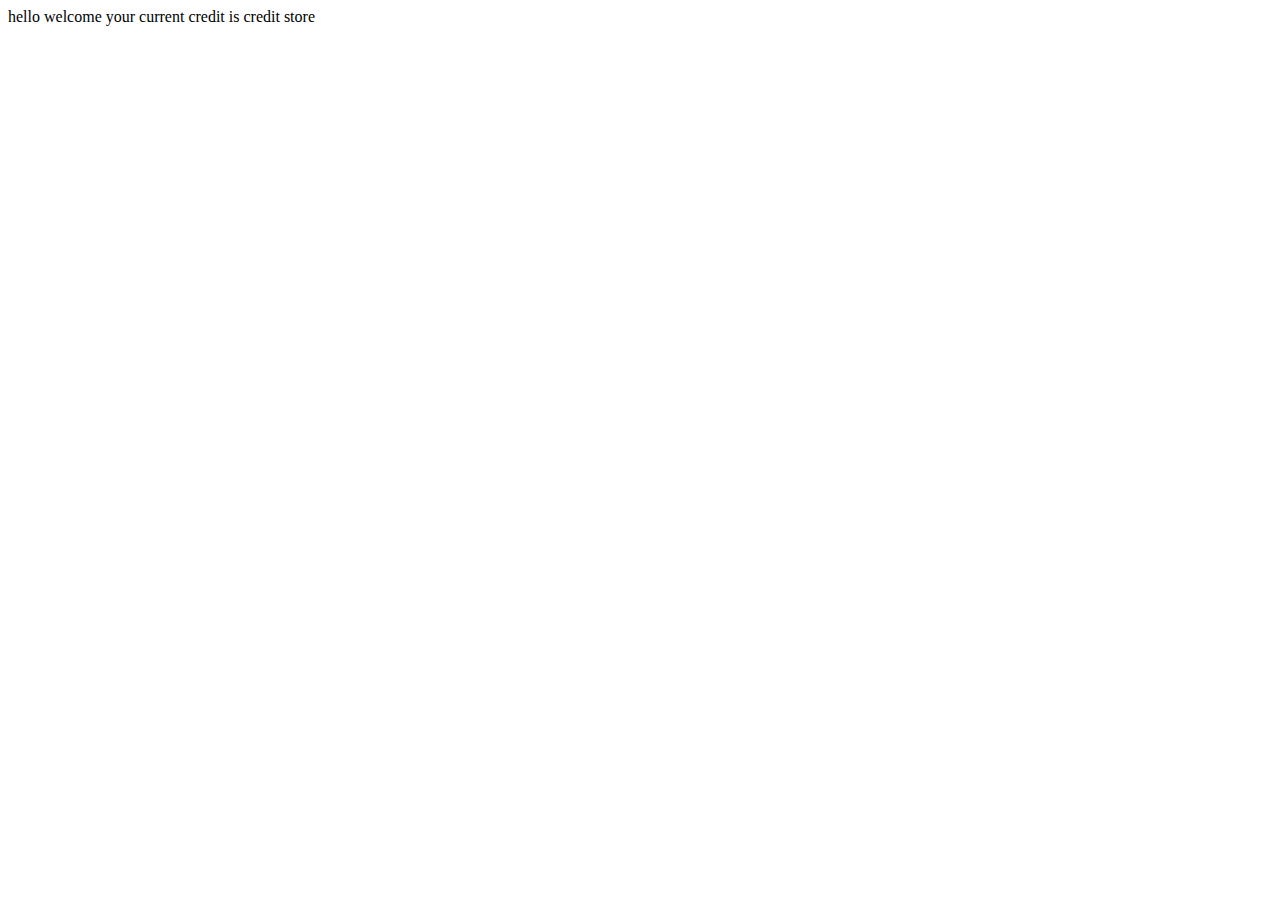
==== credit store.html @ 76dc0e8b "Add files via upload" ====
<!DOCTYPE html>
<html lang="en">

<head>
    <meta charset="UTF-8">
    <meta http-equiv="X-UA-Compatible" content="IE=edge">
    <meta name="viewport" content="width=device-width, initial-scale=1.0">
    <title>Document</title>
</head>

<body>
    hello welcome
    your current credit is
    credit store
</body>

</html>
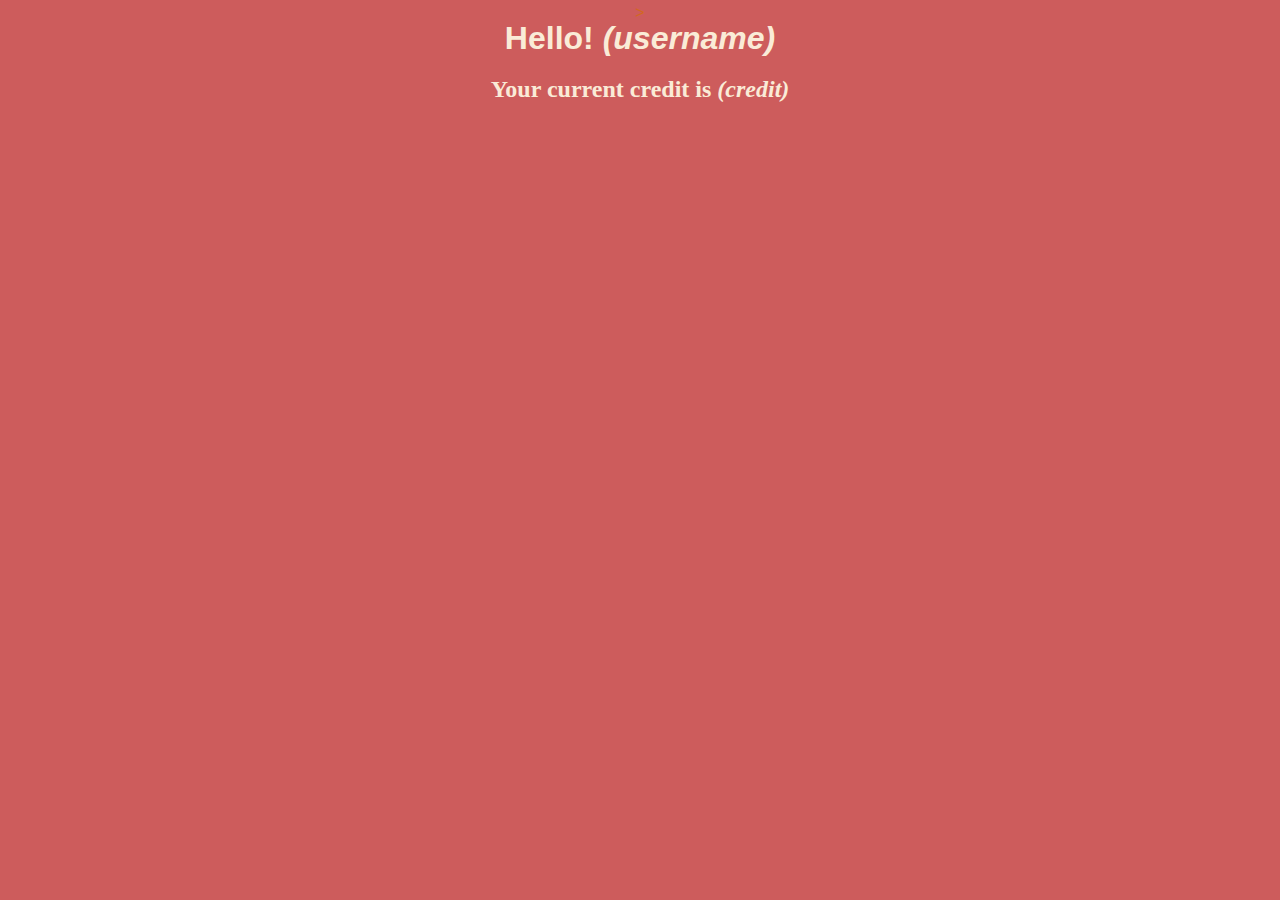
==== commit 412efcd3: "Update credit store.html" ====
--- a/credit store.html
+++ b/credit store.html
@@ -5,13 +5,15 @@
     <meta charset="UTF-8">
     <meta http-equiv="X-UA-Compatible" content="IE=edge">
     <meta name="viewport" content="width=device-width, initial-scale=1.0">
-    <title>Document</title>
+    <link href="./css/style/StyleSheet.css" rel="stylesheet" />
+    <!--链接到css文件-->>
+    <title>Credit Store</title>
 </head>
 
 <body>
-    hello welcome
-    your current credit is
-    credit store
+    <h1 style = "color: antiquewhite" align="center"> Hello!  <i>(username)</i></h1> <br>
+    <h2 style="font-family:verdana; color: antiquewhite" align="center">Your current credit is <i>(credit)</i></h2>
+    
 </body>
 
-</html>+</html>
--- a/css/style/StyleSheet.css
+++ b/css/style/StyleSheet.css
@@ -0,0 +1,135 @@
+body {
+    background-color: indianred;
+    color: chocolate;
+    font-family: Arial, Helvetica, sans-serif;
+    font-size: 16px;
+    font-weight: bold; /*normal | bold | bolder | lighter | number*/
+    font: normal 16px Arial,Helvetica, sans-serif;
+    line-height: 1.6em;
+    text-align: center;
+}
+
+table {
+    text-align:center;
+    margin:0 auto;
+}
+
+a {
+    text-decoration: none;
+    height:40px;
+    line-height: 40px;
+}
+
+p {
+    text-indent: 2em;
+}
+
+/* 后代选择器：父元素 子元素 {样式声明} */
+table tbody {
+    color:cornsilk;
+    margin-bottom: 30px;
+}
+
+/* 子选择器，只能选择作为某元素的最近一级子元素
+   父元素>最近的子元素{样式声明} */
+table >thead {
+    color:lightgoldenrodyellow;
+}
+
+/* 并集选择器，任何选择器都可作为并集选择器的一部分
+   元素1, 元素2{样式声明}*/
+   
+
+/* 伪类选择器 按照以下顺序LVHA进行书写*/
+/* 选择所有未选中的链接 */ 
+a:link {
+    color: cornsilk;
+}
+/* 选择所有已被访问的链接*/
+a:visited {
+    color: cornsilk;
+}
+/* 选择鼠标指针位于其上的链接*/
+a:hover {
+    font-family: Arial, Helvetica, sans-serif;
+    font-size: 32px;
+}
+/* 选择活动链接（鼠标按下未弹起的链接）*/
+a:active {
+    text-decoration: none
+}
+   
+/*id在css中用#定义，id在HTML中只能调用一次*/
+#intro {
+    color:black;
+}
+
+#register {
+    width: 80px;
+    height: 40px;
+    background-color: #ffe5d9;
+    color: rosybrown;
+    text-align: center;
+    display:inline-block; /*把行内元素转换为行内块元素*/
+}
+
+#login {
+    width: 80px;
+    height: 40px;
+    background-color: #ffe5d9;
+    color: rosybrown;
+    text-align: center;
+    display:inline-block; /*把行内元素转换为行内块元素*/
+}
+
+/*类选择器（class）用.class调用*/
+.header {
+    background-color: antiquewhite;
+    color: rosybrown;
+    border-left: 8px gold solid; /*实线*/
+    border-right: 8px darkslateblue solid;
+    border-top: 14px green dotted; /*点线*/
+    border-bottom: 1px firebrick double;
+    border-bottom-width: 8px;
+    border-bottom-style: dashed; /*虚线*/
+    letter-spacing: 0.6em; /*字间距*/
+    padding-top: 10px;
+    padding-bottom: 10px;
+    padding-left: 10px;
+    padding-right: 10px;
+    margin-top: 32px; /*与页面顶端的距离*/
+    line-height: 40px;
+    height: 300px;   
+    font-size: 22px;
+}
+
+.sign {
+    margin-right: 10px; /*与页面右端的距离*/
+    line-height: 20px;
+    height: 18px;   
+    font-size: 20px;
+    text-align: right;
+}
+
+.credit {
+    font-size: 26px;
+    margin-right: 10px;
+    margin-top: 30px;
+}
+
+.feedback {
+    font-size: 26px;
+    margin-left: 10px;
+    margin-top: 30px;
+}
+
+/* 选取获得光标的input表单元素*/
+input:focus {
+    background-color: darkgray;
+}
+
+/*通配符选择器，不需要调用，自动给所有元素使用样式*/
+* {
+    margin: 0;  /*权重低，会被类选择器覆盖*/
+    padding: 0; /*清除所有元素的内外边距*/
+}
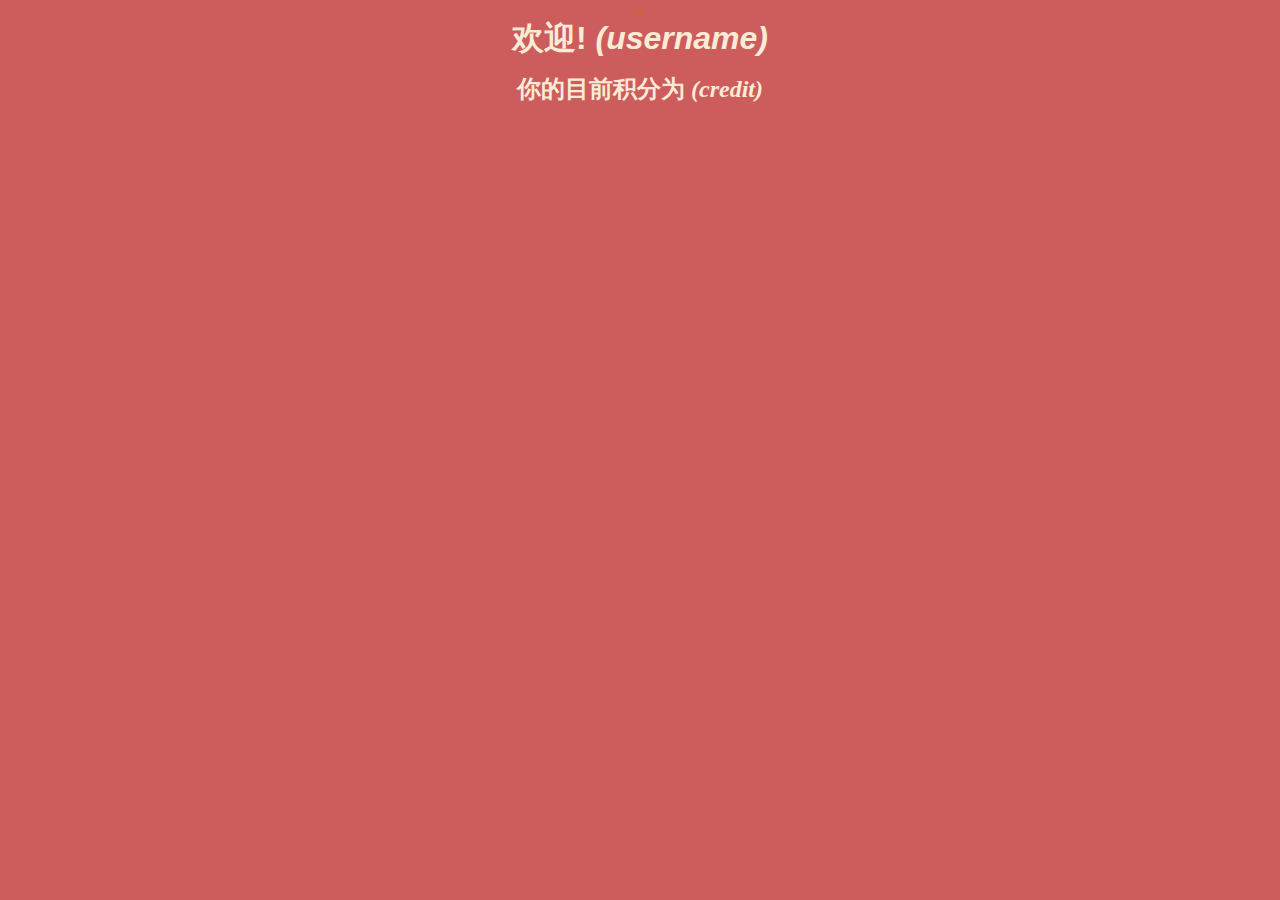
==== commit a5c57ba3: "Update credit store.html" ====
--- a/credit store.html
+++ b/credit store.html
@@ -11,8 +11,8 @@
 </head>
 
 <body>
-    <h1 style = "color: antiquewhite" align="center"> Hello!  <i>(username)</i></h1> <br>
-    <h2 style="font-family:verdana; color: antiquewhite" align="center">Your current credit is <i>(credit)</i></h2>
+    <h1 style = "color: antiquewhite" align="center"> 欢迎!  <i>(username)</i></h1> <br>
+    <h2 style="font-family:verdana; color: antiquewhite" align="center">你的目前积分为 <i>(credit)</i></h2>
     
 </body>
 
